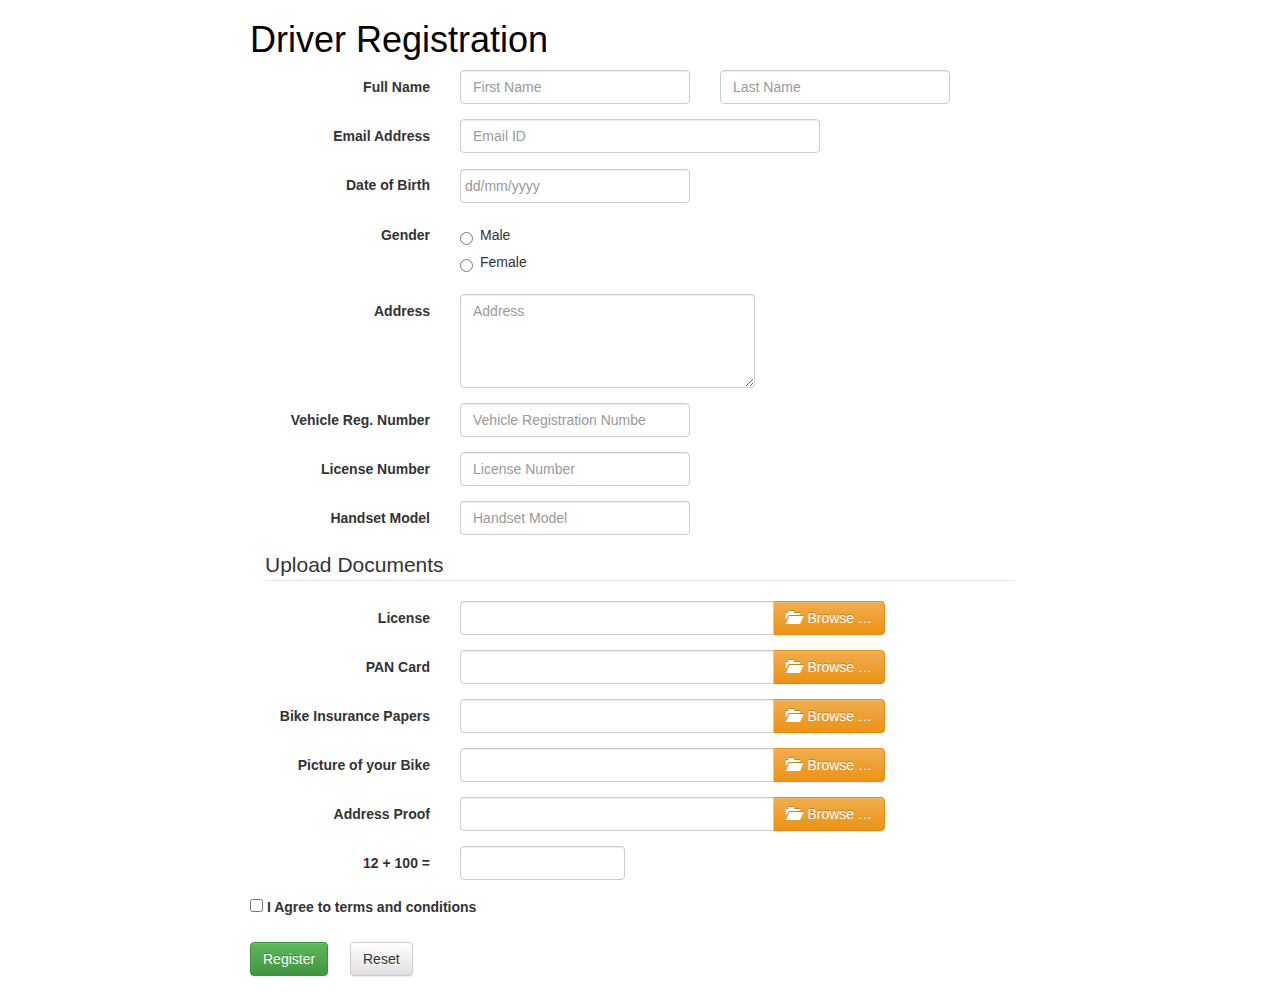
==== society/index.html @ 001d45fa "Society Project" ====
<!DOCTYPE html>
<html lang="en">
<head>
    <meta charset="utf-8">
    <meta name="viewport" content="width=device-width, initial-scale=1.0">
    <meta name="description" content="">
    <meta name="author" content="">
    <title>Registration</title>
	
	<!-- core CSS -->
    <link href="css/bootstrap.min.css" rel="stylesheet">
	<link href="css/bootstrap-theme.min.css" rel="stylesheet">
    <link href="css/font-awesome.min.css" rel="stylesheet">
    <link href="css/animate.min.css" rel="stylesheet">
    <link href="css/prettyPhoto.css" rel="stylesheet">
	<link href="css/fileinput.min.css" rel="stylesheet">
	<link href="css/bootstrapValidator.min.css" rel="stylesheet">
	<link href="css/datepicker.css" rel="stylesheet">
    <link href="css/responsive.css" rel="stylesheet">
    <!--[if lt IE 9]>
    <script src="js/html5shiv.js"></script>
    <script src="js/respond.min.js"></script>
    <![endif]-->       
    <link rel="shortcut icon" href="images/ico/favicon.png">
</head><!--/head-->

<body class="homepage">
	<div id="progress" class="modal fade" role="dialog" aria-labelledby="progressdialog" tabindex="-1">
		<div class="modal-dialog">
			<div class="modal-content">
				<div class="modal-header info">
					<button type="button" class="close" data-dismiss="modal"><span aria-hidden="true">x</span><span class="sr-only">Close</span></button>
					<h2 class="modal-title" id="loginlabel">Submitting Form</h2>
				</div>
				<div class="modal-body">
					<div class="row">
						<div class="col-xs-12">
							<p>Please wait while we upload your details. Do not click Back or Refresh.</p>
							<div class="progress">
							  <div id="progressBar" class="progress-bar progress-bar-striped active" role="progressbar"  aria-valuenow="100" aria-valuemin="0" aria-valuemax="100" style="width:100%">
							  </div>
							</div>
						</div>
					</div>
				</div>
			</div>
		</div>
	</div>
	<div id="message" class="modal fade" role="dialog" aria-labelledby="messagedialog" tabindex="-1">
		<div class="modal-dialog">
			<div class="modal-content">
				<div class="modal-header info">
					<button type="button" class="close" data-dismiss="modal"><span aria-hidden="true">x</span><span class="sr-only">Close</span></button>
					<h2 class="modal-title" id="loginlabel">Message</h2>
				</div>
				<div class="modal-body">
					<div class="row">
						<div class="col-xs-12">
							<h3 id="returnmsg">Thank you. Please check your mailbox for confirmation email</h3>
							</div>
						</div>
					</div>
				</div>
			</div>
		</div>
	</div>
<div>
	<section id="register">
		<div class="container">
			<div class="row">
				<div class="col-md-8 col-md-offset-2">
					<div class="row">
						<h1 class="formheader" style="color:#000;">Driver Registration</h1>
					</div>
					<form name="drvregister" id="drvregister" action="api/driver" enctype="multipart/form-data" class="form-horizontal">
							<div class="form-group">
								<label for="firstname" class="col-lg-3 control-label">Full Name</label>
									<div class="col-lg-4">
										<input type="text" class="form-control" id="firstname" name="firstname" value="" placeholder="First Name" required="" title="Please enter your First Name">
									</div>
									<div class="col-lg-4">
										<input type="text" class="form-control" id="lastname" name="lastname" value="" placeholder="Last Name" required="" title="Please enter your Last Name">
									</div>
								<span class="help-block"></span>
							</div>
							<div class="form-group">
								<label for="emailid" class="col-lg-3 control-label">Email Address</label>
								<div class="col-lg-6">
									<input type="text" class="form-control" id="emailid" name="emailid" value="" placeholder="Email ID" required="" title="Please enter your Email ID">
								</div>
								<span class="help-block"></span>
							</div>
							<div class="form-group">
								<label for="dob" class="col-lg-3 control-label">Date of Birth</label>
								<div class="col-lg-4">
									<input type="datetime" class="form-control datepicker" id="dob" name="dob" value="" placeholder="dd/mm/yyyy" required="" title="Please enter your Date of Birth">
								</div>
								<span class="help-block"></span>
							</div>
							<div class="form-group">
								<label for="gender" class="col-lg-3 control-label">Gender</label>
								<div class="col-lg-5">
									<div class="radio">
										<label>
											<input type="radio" class="radio" id="gender" name="gender" value="male" required="" title="Please mention your Gender"> Male
										</label>
									</div>
									<div class="radio">
										<label>
											<input type="radio" class="radio" id="gender" name="gender" value="female" required="" title="Please mention your Gender"> Female
										</label>
									</div>
								<span class="help-block"></span>
								</div>
							</div>
							<div class="form-group">
								<label for="address" class="col-lg-3 control-label">Address</label>
								<div class="col-lg-5">
									<textarea class="form-control" rows="4" id="address" name="address" value="" placeholder="Address" required="" title="Please enter your Address"></textarea>
								</div>
								<span class="help-block"></span>
							</div>
							<div class="form-group">
								<label for="vehiclenumber" class="col-lg-3 control-label">Vehicle Reg. Number</label>
								<div class="col-lg-4">
									<input type="text" class="form-control" id="vehiclenumber" name="vehiclenumber" value="" placeholder="Vehicle Registration Number" required="" title="Please enter your vehicle registration number">
								</div>
								<span class="help-block"></span>
							</div>
							<div class="form-group">
								<label for="licensenumber" class="col-lg-3 control-label">License Number</label>
								<div class="col-lg-4">
									<input type="text" class="form-control" id="licensenumber" name="licensenumber" value="" data-toggle="tooltip" data-placement="left" placeholder="License Number" required="" title="Please enter your License Number">
								</div>
								<span class="help-block"></span>
							</div>
							<div class="form-group">
								<label for="handset" class="col-lg-3 control-label">Handset Model</label>
								<div class="col-lg-4">
									<input type="text" class="form-control" id="handset" name="handset" value="" data-toggle="tooltip" data-placement="left" placeholder="Handset Model" required="" title="Please enter your Handset Model">
								</div>
								<span class="help-block"></span>
							</div>
							<fieldset class="docup">
								<legend class="docup">Upload Documents</legend>
								<div class="form-group">
									<label for="license" class="col-lg-3 control-label">License</label>
									<div class="col-lg-7">
										<input type="file" class="form-control file" accept="image/*" id="license" name="license" value="" placeholder="License" required="" title="Please Upload your License SoftCopy">
									</div>
									<span class="help-block"></span>
								</div>
								<div class="form-group">
									<label for="pancard" class="col-lg-3 control-label">PAN Card</label>
									<div class="col-lg-7">
										<input type="file" class="form-control file" accept="image/*" id="pancard" name="pancard" value="" placeholder="PAN Card" required="" title="Please Upload your PAN Card SoftCopy">
									</div>
									<span class="help-block"></span>
								</div>
								<div class="form-group">
									<label for="insurance" class="col-lg-3 control-label">Bike Insurance Papers</label>
									<div class="col-lg-7">
										<input type="file" class="form-control file" accept="image/*" id="insurance" name="insurance" value="" placeholder="Bike Insurance Papers" required="" title="Please Upload your Bike Insurance Papers SoftCopy">
									</div>
									<span class="help-block"></span>
								</div>
								<div class="form-group">
									<label for="bikepic" class="col-lg-3 control-label">Picture of your Bike</label>
									<div class="col-lg-7">
										<input type="file" class="form-control file" accept="image/*" id="bikepic" name="bikepic" value="" placeholder="Picture of your Bike" required="" title="Please Upload Picture of your Bike">
									</div>
									<span class="help-block"></span>
								</div>
								<div class="form-group">
									<label for="addressproof" class="col-lg-3 control-label">Address Proof</label>
									<div class="col-lg-7">
										<input type="file" class="form-control file" accept="image/*" id="addressproof" name="addressproof" value="" placeholder="Address Proof" required="" title="Please Upload your Address Proof SoftCopy">
									</div>
									<span class="help-block"></span>
								</div>
							</fieldset>
							<div class="form-group">
								<label id="captchaOperation" class="col-lg-3 control-label"></label>
								<div class="col-lg-3">
									<input type="text" class="form-control" name="captcha"/>
								</div>
								<span class="help-block"></span>
							</div>
						<div class="row">
							<div class="col-md-8 form-group">
								<label><input type="checkbox" name="agree" id="agree"> I Agree to terms and conditions</label>
								<span class="help-block"></span>
							</div>
						</div>
						<div class="row">
							<div class="col-md-2 col-md-offset-2 form-group">
								<button id="submit" type="submit" class="btn btn-success">Register</button>
							</div>
							<div class="col-md-2 col-md-offset-2 form-group">
								<button id="reset" type="reset" class="btn btn-default">Reset</button>
							</div>
						</div>
					</form>
				</div>
			</div>
		</div>
	</section>

    <script src="js/jquery.js"></script>
    <script src="js/bootstrap.min.js"></script>
    <script src="js/jquery.prettyPhoto.js"></script>
    <script src="js/jquery.isotope.min.js"></script>
    <script src="js/wow.min.js"></script>
	<script src="js/main.js"></script>
	<script src="js/fileinput.min.js"></script>
	<script>
		$(".file").fileinput({
		maxFileSize: 100,
		minFileSize: 50,
		previewFileType: "image",
		browseClass: "btn btn-warning",
		showRemove: false,
		showUpload: false
		});
	</script>
	<script src="js/bootstrap-datepicker.js"></script>
	<script>
	$('.datepicker').datepicker({
	autoclose:true,
	format:'dd/mm/yyyy'
	})
	</script>
	<script src="js/bootstrapValidator.min.js"></script>
	<script src="js/regform.js"></script>
</body>
</html>
---- society/css/prettyPhoto.css ----
div.pp_default .pp_bottom,div.pp_default .pp_bottom .pp_left,div.pp_default .pp_bottom .pp_middle,div.pp_default .pp_bottom .pp_right,div.pp_default .pp_top,div.pp_default .pp_top .pp_left,div.pp_default .pp_top .pp_middle,div.pp_default .pp_top .pp_right{height:13px}div.pp_default .pp_top .pp_left{background:url(../images/prettyPhoto/default/sprite.png) -78px -93px no-repeat}div.pp_default .pp_top .pp_middle{background:url(../images/prettyPhoto/default/sprite_x.png) top left repeat-x}div.pp_default .pp_top .pp_right{background:url(../images/prettyPhoto/default/sprite.png) -112px -93px no-repeat}div.pp_default .pp_content .ppt{color:#f8f8f8}div.pp_default .pp_content_container .pp_left{background:url(../images/prettyPhoto/default/sprite_y.png) -7px 0 repeat-y;padding-left:13px}div.pp_default .pp_content_container .pp_right{background:url(../images/prettyPhoto/default/sprite_y.png) top right repeat-y;padding-right:13px}div.pp_default .pp_next:hover{background:url(../images/prettyPhoto/default/sprite_next.png) center right no-repeat;cursor:pointer}div.pp_default .pp_previous:hover{background:url(../images/prettyPhoto/default/sprite_prev.png) center left no-repeat;cursor:pointer}div.pp_default .pp_expand{background:url(../images/prettyPhoto/default/sprite.png) 0 -29px no-repeat;cursor:pointer;width:28px;height:28px}div.pp_default .pp_expand:hover{background:url(../images/prettyPhoto/default/sprite.png) 0 -56px no-repeat;cursor:pointer}div.pp_default .pp_contract{background:url(../images/prettyPhoto/default/sprite.png) 0 -84px no-repeat;cursor:pointer;width:28px;height:28px}div.pp_default .pp_contract:hover{background:url(../images/prettyPhoto/default/sprite.png) 0 -113px no-repeat;cursor:pointer}div.pp_default .pp_close{width:30px;height:30px;background:url(../images/prettyPhoto/default/sprite.png) 2px 1px no-repeat;cursor:pointer}div.pp_default .pp_gallery ul li a{background:url(../images/prettyPhoto/default/default_thumb.png) center center #f8f8f8;border:1px solid #aaa}div.pp_default .pp_social{margin-top:7px}div.pp_default .pp_gallery a.pp_arrow_next,div.pp_default .pp_gallery a.pp_arrow_previous{position:static;left:auto}div.pp_default .pp_nav .pp_pause,div.pp_default .pp_nav .pp_play{background:url(../images/prettyPhoto/default/sprite.png) -51px 1px no-repeat;height:30px;width:30px}div.pp_default .pp_nav .pp_pause{background-position:-51px -29px}div.pp_default a.pp_arrow_next,div.pp_default a.pp_arrow_previous{background:url(../images/prettyPhoto/default/sprite.png) -31px -3px no-repeat;height:20px;width:20px;margin:4px 0 0}div.pp_default a.pp_arrow_next{left:52px;background-position:-82px -3px}div.pp_default .pp_content_container .pp_details{margin-top:5px}div.pp_default .pp_nav{clear:none;height:30px;width:110px;position:relative}div.pp_default .pp_nav .currentTextHolder{font-family:Georgia;font-style:italic;color:#999;font-size:11px;left:75px;line-height:25px;position:absolute;top:2px;margin:0;padding:0 0 0 10px}div.pp_default .pp_arrow_next:hover,div.pp_default .pp_arrow_previous:hover,div.pp_default .pp_close:hover,div.pp_default .pp_nav .pp_pause:hover,div.pp_default .pp_nav .pp_play:hover{opacity:.7}div.pp_default .pp_description{font-size:11px;font-weight:700;line-height:14px;margin:5px 50px 5px 0}div.pp_default .pp_bottom .pp_left{background:url(../images/prettyPhoto/default/sprite.png) -78px -127px no-repeat}div.pp_default .pp_bottom .pp_middle{background:url(../images/prettyPhoto/default/sprite_x.png) bottom left repeat-x}div.pp_default .pp_bottom .pp_right{background:url(../images/prettyPhoto/default/sprite.png) -112px -127px no-repeat}div.pp_default .pp_loaderIcon{background:url(../images/prettyPhoto/default/loader.gif) center center no-repeat}div.light_rounded .pp_top .pp_left{background:url(../images/prettyPhoto/light_rounded/sprite.png) -88px -53px no-repeat}div.light_rounded .pp_top .pp_right{background:url(../images/prettyPhoto/light_rounded/sprite.png) -110px -53px no-repeat}div.light_rounded .pp_next:hover{background:url(../images/prettyPhoto/light_rounded/btnNext.png) center right no-repeat;cursor:pointer}div.light_rounded .pp_previous:hover{background:url(../images/prettyPhoto/light_rounded/btnPrevious.png) center left no-repeat;cursor:pointer}div.light_rounded .pp_expand{background:url(../images/prettyPhoto/light_rounded/sprite.png) -31px -26px no-repeat;cursor:pointer}div.light_rounded .pp_expand:hover{background:url(../images/prettyPhoto/light_rounded/sprite.png) -31px -47px no-repeat;cursor:pointer}div.light_rounded .pp_contract{background:url(../images/prettyPhoto/light_rounded/sprite.png) 0 -26px no-repeat;cursor:pointer}div.light_rounded .pp_contract:hover{background:url(../images/prettyPhoto/light_rounded/sprite.png) 0 -47px no-repeat;cursor:pointer}div.light_rounded .pp_close{width:75px;height:22px;background:url(../images/prettyPhoto/light_rounded/sprite.png) -1px -1px no-repeat;cursor:pointer}div.light_rounded .pp_nav .pp_play{background:url(../images/prettyPhoto/light_rounded/sprite.png) -1px -100px no-repeat;height:15px;width:14px}div.light_rounded .pp_nav .pp_pause{background:url(../images/prettyPhoto/light_rounded/sprite.png) -24px -100px no-repeat;height:15px;width:14px}div.light_rounded .pp_arrow_previous{background:url(../images/prettyPhoto/light_rounded/sprite.png) 0 -71px no-repeat}div.light_rounded .pp_arrow_next{background:url(../images/prettyPhoto/light_rounded/sprite.png) -22px -71px no-repeat}div.light_rounded .pp_bottom .pp_left{background:url(../images/prettyPhoto/light_rounded/sprite.png) -88px -80px no-repeat}div.light_rounded .pp_bottom .pp_right{background:url(../images/prettyPhoto/light_rounded/sprite.png) -110px -80px no-repeat}div.dark_rounded .pp_top .pp_left{background:url(../images/prettyPhoto/dark_rounded/sprite.png) -88px -53px no-repeat}div.dark_rounded .pp_top .pp_right{background:url(../images/prettyPhoto/dark_rounded/sprite.png) -110px -53px no-repeat}div.dark_rounded .pp_content_container .pp_left{background:url(../images/prettyPhoto/dark_rounded/contentPattern.png) top left repeat-y}div.dark_rounded .pp_content_container .pp_right{background:url(../images/prettyPhoto/dark_rounded/contentPattern.png) top right repeat-y}div.dark_rounded .pp_next:hover{background:url(../images/prettyPhoto/dark_rounded/btnNext.png) center right no-repeat;cursor:pointer}div.dark_rounded .pp_previous:hover{background:url(../images/prettyPhoto/dark_rounded/btnPrevious.png) center left no-repeat;cursor:pointer}div.dark_rounded .pp_expand{background:url(../images/prettyPhoto/dark_rounded/sprite.png) -31px -26px no-repeat;cursor:pointer}div.dark_rounded .pp_expand:hover{background:url(../images/prettyPhoto/dark_rounded/sprite.png) -31px -47px no-repeat;cursor:pointer}div.dark_rounded .pp_contract{background:url(../images/prettyPhoto/dark_rounded/sprite.png) 0 -26px no-repeat;cursor:pointer}div.dark_rounded .pp_contract:hover{background:url(../images/prettyPhoto/dark_rounded/sprite.png) 0 -47px no-repeat;cursor:pointer}div.dark_rounded .pp_close{width:75px;height:22px;background:url(../images/prettyPhoto/dark_rounded/sprite.png) -1px -1px no-repeat;cursor:pointer}div.dark_rounded .pp_description{margin-right:85px;color:#fff}div.dark_rounded .pp_nav .pp_play{background:url(../images/prettyPhoto/dark_rounded/sprite.png) -1px -100px no-repeat;height:15px;width:14px}div.dark_rounded .pp_nav .pp_pause{background:url(../images/prettyPhoto/dark_rounded/sprite.png) -24px -100px no-repeat;height:15px;width:14px}div.dark_rounded .pp_arrow_previous{background:url(../images/prettyPhoto/dark_rounded/sprite.png) 0 -71px no-repeat}div.dark_rounded .pp_arrow_next{background:url(../images/prettyPhoto/dark_rounded/sprite.png) -22px -71px no-repeat}div.dark_rounded .pp_bottom .pp_left{background:url(../images/prettyPhoto/dark_rounded/sprite.png) -88px -80px no-repeat}div.dark_rounded .pp_bottom .pp_right{background:url(../images/prettyPhoto/dark_rounded/sprite.png) -110px -80px no-repeat}div.dark_rounded .pp_loaderIcon{background:url(../images/prettyPhoto/dark_rounded/loader.gif) center center no-repeat}div.dark_square .pp_content,div.dark_square .pp_left,div.dark_square .pp_middle,div.dark_square .pp_right{background:#000}div.dark_square .pp_description{color:#fff;margin:0 85px 0 0}div.dark_square .pp_loaderIcon{background:url(../images/prettyPhoto/dark_square/loader.gif) center center no-repeat}div.dark_square .pp_expand{background:url(../images/prettyPhoto/dark_square/sprite.png) -31px -26px no-repeat;cursor:pointer}div.dark_square .pp_expand:hover{background:url(../images/prettyPhoto/dark_square/sprite.png) -31px -47px no-repeat;cursor:pointer}div.dark_square .pp_contract{background:url(../images/prettyPhoto/dark_square/sprite.png) 0 -26px no-repeat;cursor:pointer}div.dark_square .pp_contract:hover{background:url(../images/prettyPhoto/dark_square/sprite.png) 0 -47px no-repeat;cursor:pointer}div.dark_square .pp_close{width:75px;height:22px;background:url(../images/prettyPhoto/dark_square/sprite.png) -1px -1px no-repeat;cursor:pointer}div.dark_square .pp_nav{clear:none}div.dark_square .pp_nav .pp_play{background:url(../images/prettyPhoto/dark_square/sprite.png) -1px -100px no-repeat;height:15px;width:14px}div.dark_square .pp_nav .pp_pause{background:url(../images/prettyPhoto/dark_square/sprite.png) -24px -100px no-repeat;height:15px;width:14px}div.dark_square .pp_arrow_previous{background:url(../images/prettyPhoto/dark_square/sprite.png) 0 -71px no-repeat}div.dark_square .pp_arrow_next{background:url(../images/prettyPhoto/dark_square/sprite.png) -22px -71px no-repeat}div.dark_square .pp_next:hover{background:url(../images/prettyPhoto/dark_square/btnNext.png) center right no-repeat;cursor:pointer}div.dark_square .pp_previous:hover{background:url(../images/prettyPhoto/dark_square/btnPrevious.png) center left no-repeat;cursor:pointer}div.light_square .pp_expand{background:url(../images/prettyPhoto/light_square/sprite.png) -31px -26px no-repeat;cursor:pointer}div.light_square .pp_expand:hover{background:url(../images/prettyPhoto/light_square/sprite.png) -31px -47px no-repeat;cursor:pointer}div.light_square .pp_contract{background:url(../images/prettyPhoto/light_square/sprite.png) 0 -26px no-repeat;cursor:pointer}div.light_square .pp_contract:hover{background:url(../images/prettyPhoto/light_square/sprite.png) 0 -47px no-repeat;cursor:pointer}div.light_square .pp_close{width:75px;height:22px;background:url(../images/prettyPhoto/light_square/sprite.png) -1px -1px no-repeat;cursor:pointer}div.light_square .pp_nav .pp_play{background:url(../images/prettyPhoto/light_square/sprite.png) -1px -100px no-repeat;height:15px;width:14px}div.light_square .pp_nav .pp_pause{background:url(../images/prettyPhoto/light_square/sprite.png) -24px -100px no-repeat;height:15px;width:14px}div.light_square .pp_arrow_previous{background:url(../images/prettyPhoto/light_square/sprite.png) 0 -71px no-repeat}div.light_square .pp_arrow_next{background:url(../images/prettyPhoto/light_square/sprite.png) -22px -71px no-repeat}div.light_square .pp_next:hover{background:url(../images/prettyPhoto/light_square/btnNext.png) center right no-repeat;cursor:pointer}div.light_square .pp_previous:hover{background:url(../images/prettyPhoto/light_square/btnPrevious.png) center left no-repeat;cursor:pointer}div.facebook .pp_top .pp_left{background:url(../images/prettyPhoto/facebook/sprite.png) -88px -53px no-repeat}div.facebook .pp_top .pp_middle{background:url(../images/prettyPhoto/facebook/contentPatternTop.png) top left repeat-x}div.facebook .pp_top .pp_right{background:url(../images/prettyPhoto/facebook/sprite.png) -110px -53px no-repeat}div.facebook .pp_content_container .pp_left{background:url(../images/prettyPhoto/facebook/contentPatternLeft.png) top left repeat-y}div.facebook .pp_content_container .pp_right{background:url(../images/prettyPhoto/facebook/contentPatternRight.png) top right repeat-y}div.facebook .pp_expand{background:url(../images/prettyPhoto/facebook/sprite.png) -31px -26px no-repeat;cursor:pointer}div.facebook .pp_expand:hover{background:url(../images/prettyPhoto/facebook/sprite.png) -31px -47px no-repeat;cursor:pointer}div.facebook .pp_contract{background:url(../images/prettyPhoto/facebook/sprite.png) 0 -26px no-repeat;cursor:pointer}div.facebook .pp_contract:hover{background:url(../images/prettyPhoto/facebook/sprite.png) 0 -47px no-repeat;cursor:pointer}div.facebook .pp_close{width:22px;height:22px;background:url(../images/prettyPhoto/facebook/sprite.png) -1px -1px no-repeat;cursor:pointer}div.facebook .pp_description{margin:0 37px 0 0}div.facebook .pp_loaderIcon{background:url(../images/prettyPhoto/facebook/loader.gif) center center no-repeat}div.facebook .pp_arrow_previous{background:url(../images/prettyPhoto/facebook/sprite.png) 0 -71px no-repeat;height:22px;margin-top:0;width:22px}div.facebook .pp_arrow_previous.disabled{background-position:0 -96px;cursor:default}div.facebook .pp_arrow_next{background:url(../images/prettyPhoto/facebook/sprite.png) -32px -71px no-repeat;height:22px;margin-top:0;width:22px}div.facebook .pp_arrow_next.disabled{background-position:-32px -96px;cursor:default}div.facebook .pp_nav{margin-top:0}div.facebook .pp_nav p{font-size:15px;padding:0 3px 0 4px}div.facebook .pp_nav .pp_play{background:url(../images/prettyPhoto/facebook/sprite.png) -1px -123px no-repeat;height:22px;width:22px}div.facebook .pp_nav .pp_pause{background:url(../images/prettyPhoto/facebook/sprite.png) -32px -123px no-repeat;height:22px;width:22px}div.facebook .pp_next:hover{background:url(../images/prettyPhoto/facebook/btnNext.png) center right no-repeat;cursor:pointer}div.facebook .pp_previous:hover{background:url(../images/prettyPhoto/facebook/btnPrevious.png) center left no-repeat;cursor:pointer}div.facebook .pp_bottom .pp_left{background:url(../images/prettyPhoto/facebook/sprite.png) -88px -80px no-repeat}div.facebook .pp_bottom .pp_middle{background:url(../images/prettyPhoto/facebook/contentPatternBottom.png) top left repeat-x}div.facebook .pp_bottom .pp_right{background:url(../images/prettyPhoto/facebook/sprite.png) -110px -80px no-repeat}div.pp_pic_holder a:focus{outline:0}div.pp_overlay{background:#000;display:none;left:0;position:absolute;top:0;width:100%;z-index:9500}div.pp_pic_holder{display:none;position:absolute;width:100px;z-index:10000}.pp_content{height:40px;min-width:40px}* html .pp_content{width:40px}.pp_content_container{position:relative;text-align:left;width:100%}.pp_content_container .pp_left{padding-left:20px}.pp_content_container .pp_right{padding-right:20px}.pp_content_container .pp_details{float:left;margin:10px 0 2px}.pp_description{display:none;margin:0}.pp_social{float:left;margin:0}.pp_social .facebook{float:left;margin-left:5px;width:55px;overflow:hidden}.pp_social .twitter{float:left}.pp_nav{clear:right;float:left;margin:3px 10px 0 0}.pp_nav p{float:left;white-space:nowrap;margin:2px 4px}.pp_nav .pp_pause,.pp_nav .pp_play{float:left;margin-right:4px;text-indent:-10000px}a.pp_arrow_next,a.pp_arrow_previous{display:block;float:left;height:15px;margin-top:3px;overflow:hidden;text-indent:-10000px;width:14px}.pp_hoverContainer{position:absolute;top:0;width:100%;z-index:2000}.pp_gallery{display:none;left:50%;margin-top:-50px;position:absolute;z-index:10000}.pp_gallery div{float:left;overflow:hidden;position:relative}.pp_gallery ul{float:left;height:35px;position:relative;white-space:nowrap;margin:0 0 0 5px;padding:0}.pp_gallery ul a{border:1px solid rgba(0,0,0,.5);display:block;float:left;height:33px;overflow:hidden}.pp_gallery ul a img{border:0}.pp_gallery li{display:block;float:left;margin:0 5px 0 0;padding:0}.pp_gallery li.default a{background:url(../images/prettyPhoto/facebook/default_thumbnail.gif) no-repeat;display:block;height:33px;width:50px}.pp_gallery .pp_arrow_next,.pp_gallery .pp_arrow_previous{margin-top:7px!important}a.pp_next{background:url(../images/prettyPhoto/light_rounded/btnNext.png) 10000px 10000px no-repeat;display:block;float:right;height:100%;text-indent:-10000px;width:49%}a.pp_previous{background:url(../images/prettyPhoto/light_rounded/btnNext.png) 10000px 10000px no-repeat;display:block;float:left;height:100%;text-indent:-10000px;width:49%}a.pp_contract,a.pp_expand{cursor:pointer;display:none;height:20px;position:absolute;right:30px;text-indent:-10000px;top:10px;width:20px;z-index:20000}a.pp_close{position:absolute;right:0;top:0;display:block;line-height:22px;text-indent:-10000px}.pp_loaderIcon{display:block;height:24px;left:50%;position:absolute;top:50%;width:24px;margin:-12px 0 0 -12px}#pp_full_res{line-height:1!important}#pp_full_res .pp_inline{text-align:left}#pp_full_res .pp_inline p{margin:0 0 15px}div.ppt{color:#fff;display:none;font-size:17px;z-index:9999;margin:0 0 5px 15px}div.light_rounded .pp_content,div.pp_default .pp_content{background-color:#fff}div.facebook #pp_full_res .pp_inline,div.facebook .pp_content .ppt,div.light_rounded #pp_full_res .pp_inline,div.light_rounded .pp_content .ppt,div.light_square #pp_full_res .pp_inline,div.light_square .pp_content .ppt,div.pp_default #pp_full_res .pp_inline{color:#000}.pp_gallery li.selected a,.pp_gallery ul a:hover,div.pp_default .pp_gallery ul li a:hover,div.pp_default .pp_gallery ul li.selected a{border-color:#fff}div.dark_rounded .pp_details,div.dark_square .pp_details,div.facebook .pp_details,div.light_rounded .pp_details,div.light_square .pp_details,div.pp_default .pp_details{position:relative}div.facebook .pp_content,div.light_rounded .pp_bottom .pp_middle,div.light_rounded .pp_content_container .pp_left,div.light_rounded .pp_content_container .pp_right,div.light_rounded .pp_top .pp_middle,div.light_square .pp_content,div.light_square .pp_left,div.light_square .pp_middle,div.light_square .pp_right{background:#fff}div.light_rounded .pp_description,div.light_square .pp_description{margin-right:85px}div.dark_rounded .pp_gallery a.pp_arrow_next,div.dark_rounded .pp_gallery a.pp_arrow_previous,div.dark_square .pp_gallery a.pp_arrow_next,div.dark_square .pp_gallery a.pp_arrow_previous,div.light_rounded .pp_gallery a.pp_arrow_next,div.light_rounded .pp_gallery a.pp_arrow_previous,div.light_square .pp_gallery a.pp_arrow_next,div.light_square .pp_gallery a.pp_arrow_previous{margin-top:12px!important}div.dark_rounded .pp_arrow_previous.disabled,div.dark_square .pp_arrow_previous.disabled,div.light_rounded .pp_arrow_previous.disabled,div.light_square .pp_arrow_previous.disabled{background-position:0 -87px;cursor:default}div.dark_rounded .pp_arrow_next.disabled,div.dark_square .pp_arrow_next.disabled,div.light_rounded .pp_arrow_next.disabled,div.light_square .pp_arrow_next.disabled{background-position:-22px -87px;cursor:default}div.light_rounded .pp_loaderIcon,div.light_square .pp_loaderIcon{background:url(../images/prettyPhoto/light_rounded/loader.gif) center center no-repeat}div.dark_rounded .pp_bottom .pp_middle,div.dark_rounded .pp_content,div.dark_rounded .pp_top .pp_middle{background:url(../images/prettyPhoto/dark_rounded/contentPattern.png) top left}div.dark_rounded .currentTextHolder,div.dark_square .currentTextHolder{color:#c4c4c4}div.dark_rounded #pp_full_res .pp_inline,div.dark_square #pp_full_res .pp_inline{color:#fff}.pp_bottom,.pp_top{height:20px;position:relative}* html .pp_bottom,* html .pp_top{padding:0 20px}.pp_bottom .pp_left,.pp_top .pp_left{height:20px;left:0;position:absolute;width:20px}.pp_bottom .pp_middle,.pp_top .pp_middle{height:20px;left:20px;position:absolute;right:20px}* html .pp_bottom .pp_middle,* html .pp_top .pp_middle{left:0;position:static}.pp_bottom .pp_right,.pp_top .pp_right{height:20px;left:auto;position:absolute;right:0;top:0;width:20px}.pp_fade,.pp_gallery li.default a img{display:none}
---- society/css/fileinput.min.css ----
/*!
 * @copyright Copyright &copy; Kartik Visweswaran, Krajee.com, 2015
 * @package bootstrap-fileinput
 * @version 4.1.6
 *
 * File input styling for Bootstrap 3.0
 * Built for Yii Framework 2.0
 * Author: Kartik Visweswaran
 * Year: 2015
 * For more Yii related demos visit http://demos.krajee.com
 */.file-input{overflow-x:auto}.file-loading{top:0;right:0;width:25px;height:25px;font-size:999px;text-align:right;color:#fff;background:transparent url(../img/loading.gif) top left no-repeat;border:none}.btn-file{position:relative;overflow:hidden}.btn-file input[type=file]{position:absolute;top:0;right:0;min-width:100%;min-height:100%;text-align:right;filter:alpha(opacity=0);opacity:0;background:none repeat scroll 0 0 transparent;cursor:inherit;display:block}.file-caption .glyphicon{display:inline-block;min-width:18px;float:left;margin-top:2px}.file-caption-name{display:inline-block;overflow:hidden;max-height:20px;padding-right:10px}.file-caption-ellipsis{position:absolute;right:10px;margin-top:-6px;font-size:1.2em;display:none;font-weight:700;cursor:default}.kv-search-container .kv-search-clear{position:absolute;padding:10px;right:0}.file-error-message{background-color:#f2dede;color:#a94442;text-align:center;border-radius:5px;padding:5px}.file-caption-disabled{background-color:#EEE;cursor:not-allowed;opacity:1}.file-input .btn .disabled,.file-input .btn[disabled]{cursor:not-allowed}.file-preview{border-radius:5px;border:1px solid #ddd;padding:5px;width:100%;margin-bottom:5px}.file-preview-frame{display:table;margin:8px;height:160px;border:1px solid #ddd;box-shadow:1px 1px 5px 0 #a2958a;padding:6px;float:left;text-align:center;vertical-align:middle}.file-preview-frame:hover{box-shadow:3px 3px 5px 0 #333}.file-preview-image{height:160px;vertical-align:text-center}.file-preview-text{width:160px;color:#428bca;font-size:11px;text-align:center}.file-preview-other{padding-top:48px;text-align:center}.file-preview-other i{font-size:2.4em}.file-other-error{width:100%;padding-top:30px;text-align:right}.file-input-ajax-new .fileinput-remove-button,.file-input-ajax-new .fileinput-upload-button,.file-input-new .close,.file-input-new .file-preview,.file-input-new .fileinput-remove-button,.file-input-new .fileinput-upload-button,.file-input-new .glyphicon-file{display:none}.loading{background:transparent url(../img/loading.gif) no-repeat scroll center center content-box!important}.wrap-indicator{font-weight:700;color:#245269;cursor:pointer}.file-actions{text-align:left}.file-footer-buttons{float:right}.file-thumbnail-footer .file-caption-name{padding-top:4px;font-size:11px;color:#777}.file-upload-indicator{padding-top:2px;cursor:default}.file-upload-indicator:hover{font-size:1.2em;font-weight:700;padding-top:0}.file-drop-zone{border:1px dashed #aaa;border-radius:4px;height:100%;text-align:center;vertical-align:middle;margin:12px 15px 12px 12px;padding:5px}.file-drop-zone-title{color:#aaa;font-size:40px;padding:85px 10px}.highlighted{border:2px dashed #999!important;background-color:#f0f0f0}.file-uploading{background-image:url(../img/loading-sm.gif);background-position:center bottom 10px;background-repeat:no-repeat;opacity:.6}.file-icon-large{font-size:1.2em}
---- society/css/bootstrapValidator.min.css ----
/*!
 * BootstrapValidator (http://bootstrapvalidator.com)
 * The best jQuery plugin to validate form fields. Designed to use with Bootstrap 3
 *
 * @version     v0.5.2, built on 2014-09-25 4:01:07 PM
 * @author      https://twitter.com/nghuuphuoc
 * @copyright   (c) 2013 - 2014 Nguyen Huu Phuoc
 * @license     MIT
 */

.bv-form .help-block{margin-bottom:0}.bv-form .tooltip-inner{text-align:left}.nav-tabs li.bv-tab-success>a{color:#3c763d}.nav-tabs li.bv-tab-error>a{color:#a94442}.bv-form .bv-icon-no-label{top:0}.bv-form .bv-icon-input-group{top:0;z-index:100}
---- society/css/datepicker.css ----
/*!
 * Datepicker for Bootstrap
 *
 * Copyright 2012 Stefan Petre
 * Improvements by Andrew Rowls
 * Licensed under the Apache License v2.0
 * http://www.apache.org/licenses/LICENSE-2.0
 *
 */.datepicker{padding:4px;margin-top:1px;-webkit-border-radius:4px;-moz-border-radius:4px;border-radius:4px;direction:ltr}.datepicker-inline{width:220px}.datepicker.datepicker-rtl{direction:rtl}.datepicker.datepicker-rtl table tr td span{float:right}.datepicker-dropdown{top:0;left:0}.datepicker-dropdown:before{content:'';display:inline-block;border-left:7px solid transparent;border-right:7px solid transparent;border-bottom:7px solid #ccc;border-bottom-color:rgba(0,0,0,.2);position:absolute;top:-7px;left:6px}.datepicker-dropdown:after{content:'';display:inline-block;border-left:6px solid transparent;border-right:6px solid transparent;border-bottom:6px solid #fff;position:absolute;top:-6px;left:7px}.datepicker>div{display:none}.datepicker.days div.datepicker-days,.datepicker.months div.datepicker-months,.datepicker.years div.datepicker-years{display:block}.datepicker table{margin:0}.datepicker td,.datepicker th{text-align:center;width:20px;height:20px;-webkit-border-radius:4px;-moz-border-radius:4px;border-radius:4px;border:none}.table-striped .datepicker table tr td,.table-striped .datepicker table tr th{background-color:transparent}.datepicker table tr td.day:hover{background:#eee;cursor:pointer}.datepicker table tr td.new,.datepicker table tr td.old{color:#999}.datepicker table tr td.disabled,.datepicker table tr td.disabled:hover{background:0 0;color:#999;cursor:default}.datepicker table tr td.today,.datepicker table tr td.today.disabled,.datepicker table tr td.today.disabled:hover,.datepicker table tr td.today:hover{background-color:#fde19a;background-image:-moz-linear-gradient(top,#fdd49a,#fdf59a);background-image:-ms-linear-gradient(top,#fdd49a,#fdf59a);background-image:-webkit-gradient(linear,0 0,0 100%,from(#fdd49a),to(#fdf59a));background-image:-webkit-linear-gradient(top,#fdd49a,#fdf59a);background-image:-o-linear-gradient(top,#fdd49a,#fdf59a);background-image:linear-gradient(top,#fdd49a,#fdf59a);background-repeat:repeat-x;border-color:#fdf59a #fdf59a #fbed50;border-color:rgba(0,0,0,.1) rgba(0,0,0,.1) rgba(0,0,0,.25);filter:progid:DXImageTransform.Microsoft.gradient(enabled=false)}.datepicker table tr td.today.active,.datepicker table tr td.today.disabled,.datepicker table tr td.today.disabled.active,.datepicker table tr td.today.disabled.disabled,.datepicker table tr td.today.disabled:active,.datepicker table tr td.today.disabled:hover,.datepicker table tr td.today.disabled:hover.active,.datepicker table tr td.today.disabled:hover.disabled,.datepicker table tr td.today.disabled:hover:active,.datepicker table tr td.today.disabled:hover:hover,.datepicker table tr td.today.disabled:hover[disabled],.datepicker table tr td.today.disabled[disabled],.datepicker table tr td.today:active,.datepicker table tr td.today:hover,.datepicker table tr td.today:hover.active,.datepicker table tr td.today:hover.disabled,.datepicker table tr td.today:hover:active,.datepicker table tr td.today:hover:hover,.datepicker table tr td.today:hover[disabled],.datepicker table tr td.today[disabled]{background-color:#fdf59a}.datepicker table tr td.active,.datepicker table tr td.active.disabled,.datepicker table tr td.active.disabled:hover,.datepicker table tr td.active:hover{background-color:#006dcc;background-image:-moz-linear-gradient(top,#08c,#04c);background-image:-ms-linear-gradient(top,#08c,#04c);background-image:-webkit-gradient(linear,0 0,0 100%,from(#08c),to(#04c));background-image:-webkit-linear-gradient(top,#08c,#04c);background-image:-o-linear-gradient(top,#08c,#04c);background-image:linear-gradient(top,#08c,#04c);background-repeat:repeat-x;border-color:#04c #04c #002a80;border-color:rgba(0,0,0,.1) rgba(0,0,0,.1) rgba(0,0,0,.25);filter:progid:DXImageTransform.Microsoft.gradient(enabled=false);color:#fff;text-shadow:0 -1px 0 rgba(0,0,0,.25)}.datepicker table tr td.active.active,.datepicker table tr td.active.disabled,.datepicker table tr td.active.disabled.active,.datepicker table tr td.active.disabled.disabled,.datepicker table tr td.active.disabled:active,.datepicker table tr td.active.disabled:hover,.datepicker table tr td.active.disabled:hover.active,.datepicker table tr td.active.disabled:hover.disabled,.datepicker table tr td.active.disabled:hover:active,.datepicker table tr td.active.disabled:hover:hover,.datepicker table tr td.active.disabled:hover[disabled],.datepicker table tr td.active.disabled[disabled],.datepicker table tr td.active:active,.datepicker table tr td.active:hover,.datepicker table tr td.active:hover.active,.datepicker table tr td.active:hover.disabled,.datepicker table tr td.active:hover:active,.datepicker table tr td.active:hover:hover,.datepicker table tr td.active:hover[disabled],.datepicker table tr td.active[disabled]{background-color:#04c}.datepicker table tr td span{display:block;width:23%;height:54px;line-height:54px;float:left;margin:1%;cursor:pointer;-webkit-border-radius:4px;-moz-border-radius:4px;border-radius:4px}.datepicker table tr td span:hover{background:#eee}.datepicker table tr td span.disabled,.datepicker table tr td span.disabled:hover{background:0 0;color:#999;cursor:default}.datepicker table tr td span.active,.datepicker table tr td span.active.disabled,.datepicker table tr td span.active.disabled:hover,.datepicker table tr td span.active:hover{background-color:#006dcc;background-image:-moz-linear-gradient(top,#08c,#04c);background-image:-ms-linear-gradient(top,#08c,#04c);background-image:-webkit-gradient(linear,0 0,0 100%,from(#08c),to(#04c));background-image:-webkit-linear-gradient(top,#08c,#04c);background-image:-o-linear-gradient(top,#08c,#04c);background-image:linear-gradient(top,#08c,#04c);background-repeat:repeat-x;border-color:#04c #04c #002a80;border-color:rgba(0,0,0,.1) rgba(0,0,0,.1) rgba(0,0,0,.25);filter:progid:DXImageTransform.Microsoft.gradient(enabled=false);color:#fff;text-shadow:0 -1px 0 rgba(0,0,0,.25)}.datepicker table tr td span.active.active,.datepicker table tr td span.active.disabled,.datepicker table tr td span.active.disabled.active,.datepicker table tr td span.active.disabled.disabled,.datepicker table tr td span.active.disabled:active,.datepicker table tr td span.active.disabled:hover,.datepicker table tr td span.active.disabled:hover.active,.datepicker table tr td span.active.disabled:hover.disabled,.datepicker table tr td span.active.disabled:hover:active,.datepicker table tr td span.active.disabled:hover:hover,.datepicker table tr td span.active.disabled:hover[disabled],.datepicker table tr td span.active.disabled[disabled],.datepicker table tr td span.active:active,.datepicker table tr td span.active:hover,.datepicker table tr td span.active:hover.active,.datepicker table tr td span.active:hover.disabled,.datepicker table tr td span.active:hover:active,.datepicker table tr td span.active:hover:hover,.datepicker table tr td span.active:hover[disabled],.datepicker table tr td span.active[disabled]{background-color:#04c}.datepicker table tr td span.old{color:#999}.datepicker th.switch{width:145px}.datepicker tfoot tr:first-child th,.datepicker thead tr:first-child th{cursor:pointer}.datepicker tfoot tr:first-child th:hover,.datepicker thead tr:first-child th:hover{background:#eee}.input-append.date .add-on i,.input-prepend.date .add-on i{display:block;cursor:pointer;width:16px;height:16px}
---- society/css/responsive.css ----
@media (min-width:1200px){.dropdown:hover .dropdown-menu{display:block;-webkit-animation:fadeInUp 400ms;animation:fadeInUp 400ms}#portfolio .row{margin-left:-10px;margin-right:-10px}}@media (min-width:992px) and (max-width:1199px){#main-slider .phonehand img{width:80%}#main-slider .phonehand{margin:0;padding:0;right:0;bottom:0;width:40%}.dropdown:hover .dropdown-menu{display:block;-webkit-animation:fadeInUp 400ms;animation:fadeInUp 400ms}.navbar-nav>li{margin-left:10px}.navbar-collapse{padding-left:0;padding-right:0}.recent-work-wrap .recent-work-inner h3 a{font-size:20px}.recent-work-wrap .overlay{padding:15px}.services-wrap{padding:40px 10px 40px 30px}.feature-wrap h2,.single-services h2{font-size:18px}.feature-wrap h3,.single-services h3{font-size:14px}.tab-wrap .media .parrent.pull-left{clear:both;width:100%}.tab-wrap .media .parrent.media-body{clear:both}#portfolio .row{margin-left:-10px;margin-right:-10px}.recent-work-wrap .overlay .preview{line-height:inherit}.team-bar .first-arrow{width:21%}.team-bar .second-arrow{width:20%}.team-bar .third-arrow{width:21%}.team-bar .fourth-arrow{width:20%}ul.social_icons li{margin-right:0}}@media (min-width:768px) and (max-width:991px){.dropdown:hover .dropdown-menu{display:block;-webkit-animation:fadeInUp 400ms;animation:fadeInUp 400ms}.navbar-collapse{padding-left:0;padding-right:0}.navbar-nav>li{margin-left:0}#main-slider .carousel .carousel-content{text-align:left}#main-slider .carousel h1{font-size:25px;margin-left:50px}#main-slider .carousel h2{font-size:20px;margin-left:50px}#main-slider .phonehand img{width:70%}#main-slider .phonehand{margin:0;padding:0;right:0;bottom:0;display:none}.media.accordion-inner .pull-left,.tab-wrap .media .parrent.pull-left{clear:both;width:100%}.media.accordion-inner .media-body,.tab-wrap .media .parrent.media-body{clear:both}.services-wrap{padding:40px 0 40px 30px}.recent-work-wrap .overlay{padding:15px}.recent-work-wrap .recent-work-inner h3 a{font-size:20px}.sinlge-skill{width:150px;height:150px}.sinlge-skill p em{font-size:25px}.sinlge-skill p{font-size:16px}.team-bar .first-one-arrow{width:2%}.team-bar .first-arrow{width:18%}.team-bar .second-arrow{width:24%}.team-bar .third-arrow{width:15%}.team-bar .fourth-arrow{width:20%}.blog .blog-item .entry-meta>span a{font-size:10px}}@media (max-width:767px){.navbar{max-width:none;background-color:#000;padding-bottom:10px}.navbar-inverse .navbar-brand{-webkit-transform:scale(.5);transform:scale(.5);top:-15px;left:0}.container>.navbar-collapse,.container>.navbar-header{margin-left:0;z-index:0}.navbar-nav>li{padding-bottom:0;padding-top:20px}#main-slider .carousel .carousel-content{text-align:left}#main-slider .carousel h1{font-size:25px}#main-slider .carousel h1.firsth{font-size:50px;margin-left:50px}#main-slider .carousel h2{font-size:16px;margin-left:50px}#main-slider .phonehand img{width:60%}#main-slider .phonehand{margin:0;padding:0;right:0;bottom:0}.feature-wrap h2,.single-services h2{font-size:18px}.feature-wrap h3,.single-services h3{font-size:14px}.media.accordion-inner .media-body,.media.accordion-inner .pull-left{clear:both}.accordion-inner h4{margin-top:10px}.tab-wrap .media .pull-left{clear:both;width:100%}.tab-wrap .media .media-body{clear:both}.nav-tabs>li.active>a:after{display:none}#footer .col-sm-6{text-align:center}#footer .pull-right{float:none!important}.sinlge-skill{margin:30px auto}.team .single-profile-bottom,.team .single-profile-top{margin-bottom:30px}.clients-area{padding:60px 0}.clients-area h1{font-size:25px}#recent-works .col-xs-12.col-sm-4.col-md-3,.portfolio-item{padding:0 15px}ul.social_icons li{margin-right:0}.blog .blog-item .blog-content h3,.blog .blog-item .entry-meta{margin-bottom:20px}.post_reply_comments{padding-left:20px}}
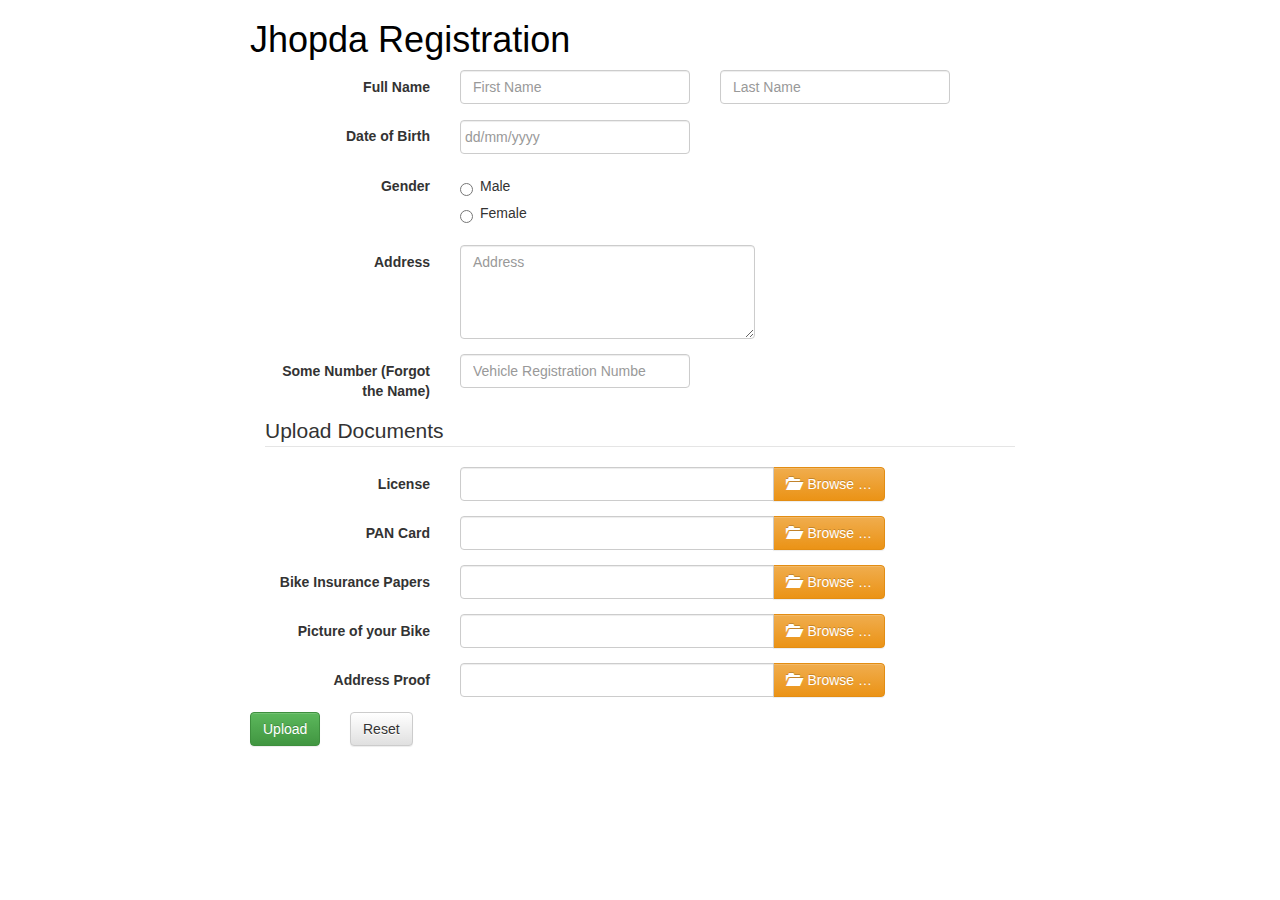
==== commit 34fce50c: "Updated society project" ====
--- a/society/index.html
+++ b/society/index.html
@@ -70,7 +70,7 @@
 			<div class="row">
 				<div class="col-md-8 col-md-offset-2">
 					<div class="row">
-						<h1 class="formheader" style="color:#000;">Driver Registration</h1>
+						<h1 class="formheader" style="color:#000;">Jhopda Registration</h1>
 					</div>
 					<form name="drvregister" id="drvregister" action="api/driver" enctype="multipart/form-data" class="form-horizontal">
 							<div class="form-group">
@@ -81,13 +81,6 @@
 									<div class="col-lg-4">
 										<input type="text" class="form-control" id="lastname" name="lastname" value="" placeholder="Last Name" required="" title="Please enter your Last Name">
 									</div>
-								<span class="help-block"></span>
-							</div>
-							<div class="form-group">
-								<label for="emailid" class="col-lg-3 control-label">Email Address</label>
-								<div class="col-lg-6">
-									<input type="text" class="form-control" id="emailid" name="emailid" value="" placeholder="Email ID" required="" title="Please enter your Email ID">
-								</div>
 								<span class="help-block"></span>
 							</div>
 							<div class="form-group">
@@ -121,26 +114,12 @@
 								<span class="help-block"></span>
 							</div>
 							<div class="form-group">
-								<label for="vehiclenumber" class="col-lg-3 control-label">Vehicle Reg. Number</label>
+								<label for="vehiclenumber" class="col-lg-3 control-label">Some Number (Forgot the Name)</label>
 								<div class="col-lg-4">
 									<input type="text" class="form-control" id="vehiclenumber" name="vehiclenumber" value="" placeholder="Vehicle Registration Number" required="" title="Please enter your vehicle registration number">
 								</div>
 								<span class="help-block"></span>
 							</div>
-							<div class="form-group">
-								<label for="licensenumber" class="col-lg-3 control-label">License Number</label>
-								<div class="col-lg-4">
-									<input type="text" class="form-control" id="licensenumber" name="licensenumber" value="" data-toggle="tooltip" data-placement="left" placeholder="License Number" required="" title="Please enter your License Number">
-								</div>
-								<span class="help-block"></span>
-							</div>
-							<div class="form-group">
-								<label for="handset" class="col-lg-3 control-label">Handset Model</label>
-								<div class="col-lg-4">
-									<input type="text" class="form-control" id="handset" name="handset" value="" data-toggle="tooltip" data-placement="left" placeholder="Handset Model" required="" title="Please enter your Handset Model">
-								</div>
-								<span class="help-block"></span>
-							</div>
 							<fieldset class="docup">
 								<legend class="docup">Upload Documents</legend>
 								<div class="form-group">
@@ -179,22 +158,9 @@
 									<span class="help-block"></span>
 								</div>
 							</fieldset>
-							<div class="form-group">
-								<label id="captchaOperation" class="col-lg-3 control-label"></label>
-								<div class="col-lg-3">
-									<input type="text" class="form-control" name="captcha"/>
-								</div>
-								<span class="help-block"></span>
-							</div>
-						<div class="row">
-							<div class="col-md-8 form-group">
-								<label><input type="checkbox" name="agree" id="agree"> I Agree to terms and conditions</label>
-								<span class="help-block"></span>
-							</div>
-						</div>
 						<div class="row">
 							<div class="col-md-2 col-md-offset-2 form-group">
-								<button id="submit" type="submit" class="btn btn-success">Register</button>
+								<button id="submit" type="submit" class="btn btn-success">Upload</button>
 							</div>
 							<div class="col-md-2 col-md-offset-2 form-group">
 								<button id="reset" type="reset" class="btn btn-default">Reset</button>
